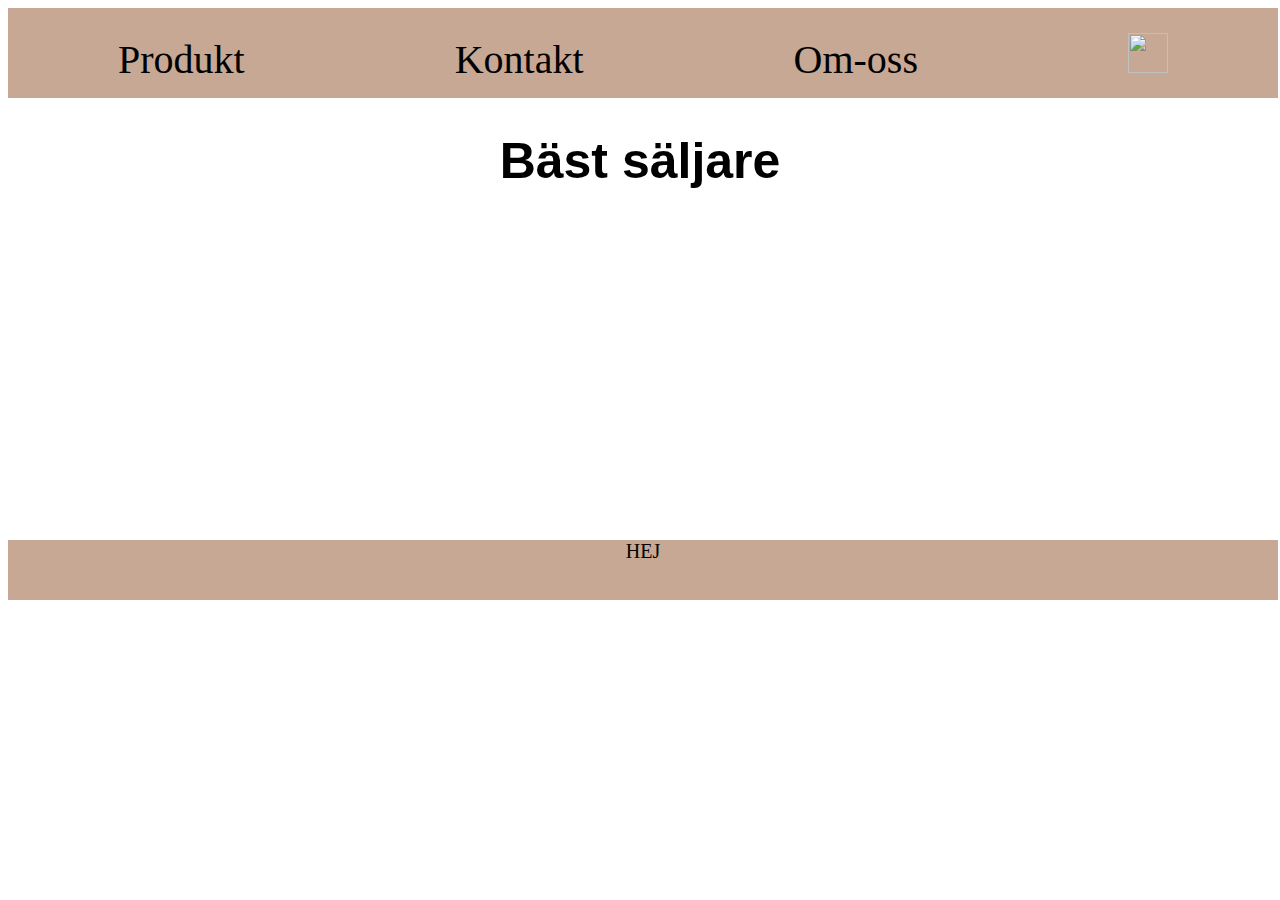
==== index.html @ 70b7165e "07/11" ====
<!DOCTYPE html>
<html lang="en">
<head>
    <link rel="stylesheet" href="style.css">
    <meta charset="UTF-8">
    <meta name="viewport" content="width=device-width, initial-scale=1.0">
    <title>Document</title>
    <script src="https://kit.fontawesome.com/9525e56382.js" crossorigin="anonymous"></script>
</head>
<body>
    <div class="container">
        <a href="kontakt.html" class="item1">Produkt</a>
        <a href="produkter.html" class="item2">Kontakt</a>
        <a href="omoss.html" class="item3">Om-oss</a>
        <img class="shoppingcart" src="https://image.flaticon.com/icons/png/512/34/34627.png" >
    </div>

    <div class="container2">
        <h1>Bäst säljare</h1>
    </div>

    <div class="container3">
        <p>HEJ</p>



    </div>



</body>
</html>
---- style.css ----
.container{
    font-size: 40px;
    word-spacing: 200px;
    background-color: #C6A894;
    width: 1270px;
    height: 90px;
    text-align: center;
}

.shoppingcart{
    width: 40px;
    height: 40px;
    margin-top: 25px;
}

a{
    text-decoration: none;
    color: black;
    text-align: center;
}

.container2{
    font-size: 25px;
    text-align: center;
    font-family: Arial, Helvetica, sans-serif;
}

.container3{
    background-color: #C6A894;
    margin-top: 350px;
    font-size: 20px;
    width: 1270px;
    height: 60px;
    text-align: center;
}
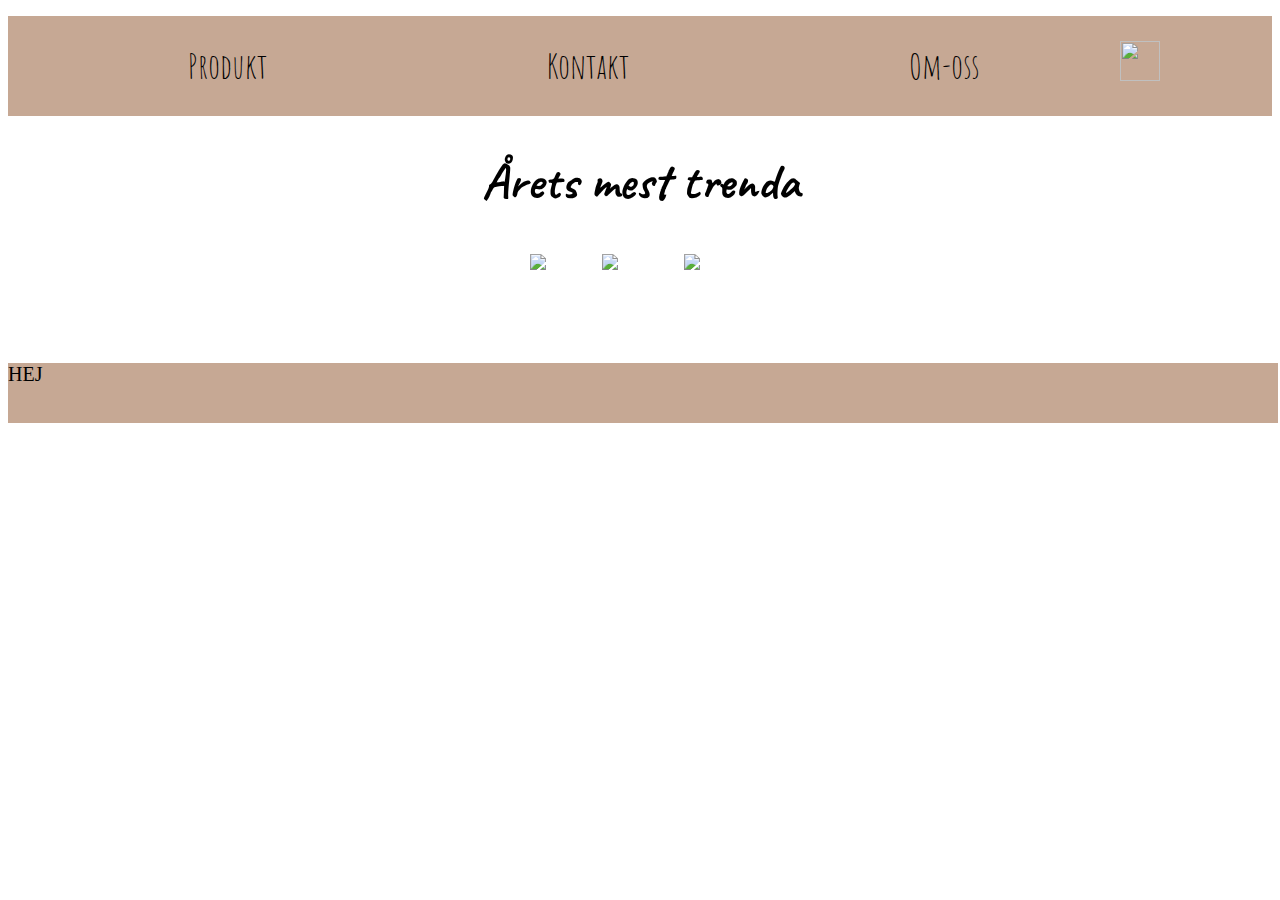
==== commit d3ee34f2: "08/11" ====
--- a/index.html
+++ b/index.html
@@ -5,18 +5,35 @@
     <meta charset="UTF-8">
     <meta name="viewport" content="width=device-width, initial-scale=1.0">
     <title>Document</title>
+    <link href="https://fonts.googleapis.com/css2?family=Caveat&display=swap" rel="stylesheet">
+    <link href="https://fonts.googleapis.com/css2?family=Amatic+SC:wght@700&display=swap" rel="stylesheet">
     <script src="https://kit.fontawesome.com/9525e56382.js" crossorigin="anonymous"></script>
 </head>
 <body>
-    <div class="container">
-        <a href="kontakt.html" class="item1">Produkt</a>
-        <a href="produkter.html" class="item2">Kontakt</a>
-        <a href="omoss.html" class="item3">Om-oss</a>
-        <img class="shoppingcart" src="https://image.flaticon.com/icons/png/512/34/34627.png" >
+    <nav>
+        <ul>
+        <li><a href="produkter.html" class="item1">Produkt</a>
+            <div class="menu">
+            <ul>
+                    <li><a href="ringar.html">Ringar</a></li>
+                    <li><a href="örhängen">örhängen</a></li>
+                    <li><a hrf="halsband">halsband</a></li>
+                </ul>
+        </li>
     </div>
+        
+
+        <li><a href="kontakt.html" class="item2">Kontakt</a></li>
+        <li><a href="omoss.html" class="item3">Om-oss</a></li>
+        <li><img class="shoppingcart" src="https://image.flaticon.com/icons/png/512/34/34627.png"></li>
+    </ul>
+    </nav>
 
     <div class="container2">
-        <h1>Bäst säljare</h1>
+        <h1>Årets mest trenda</h1>
+        <img class="ring" src="https://i.pinimg.com/564x/0c/1a/f3/0c1af3e29bd374159674d88103c187ca.jpg">
+        <img class="halsband" src="https://i.pinimg.com/564x/d2/74/bc/d274bc97b6a88955b63706bc35fb40bd.jpg">
+        <img class="örhäng" src="https://i.pinimg.com/564x/b3/0c/b1/b30cb17acb1435906786bdb846f753d1.jpg">
     </div>
 
     <div class="container3">
--- a/style.css
+++ b/style.css
@@ -1,11 +1,57 @@
-.container{
-    font-size: 40px;
-    word-spacing: 200px;
+nav{
+    width: 100%;
+    height: 100px;
+    background-color:#C6A894;
+}
+
+ul li {
+    list-style: none;
+    display: inline-block;
+    float: left;
+}
+
+ul li a{
+    display: block;
+    text-decoration: none;
+    font-size: 35px;
+    font-family: 'Amatic SC', cursive;
+    color: black;
+    line-height: 100px;
+    padding: 0 140px;
+}
+
+ul li a:hover {
+    background-color: #AF9480;
+}
+
+.menu{
+    display: none;
+}
+
+ul li:hover .menu{
+    display: block;
+    position: absolute;
     background-color: #C6A894;
-    width: 1270px;
-    height: 90px;
-    text-align: center;
 }
+
+
+
+
+
+
+
+
+
+
+
+
+
+
+
+
+
+
+
 
 .shoppingcart{
     width: 40px;
@@ -21,17 +67,38 @@
 
 .container2{
     font-size: 25px;
+    font-family: 'Caveat', cursive;
     text-align: center;
-    font-family: Arial, Helvetica, sans-serif;
 }
 
 .container3{
     background-color: #C6A894;
-    margin-top: 350px;
     font-size: 20px;
     width: 1270px;
-    height: 60px;
-    text-align: center;
+    height: 60px; 
+    margin-top: 85px;
+}
+
+.ring{
+    width: 250px;
+    height: auto;
+    margin-right: 200px;
+}
+
+.halsband{
+    width: auto;
+    height: 270px;
+    margin-top: -50px;
+    margin-right: 100px;
+    margin-left: -150px;
+}
+
+.örhäng{
+    width: 200px;
+    height: auto;
+    margin-top: -600px;
+    margin-right: 50px;
+    margin-left: -40px;
 }
 
 
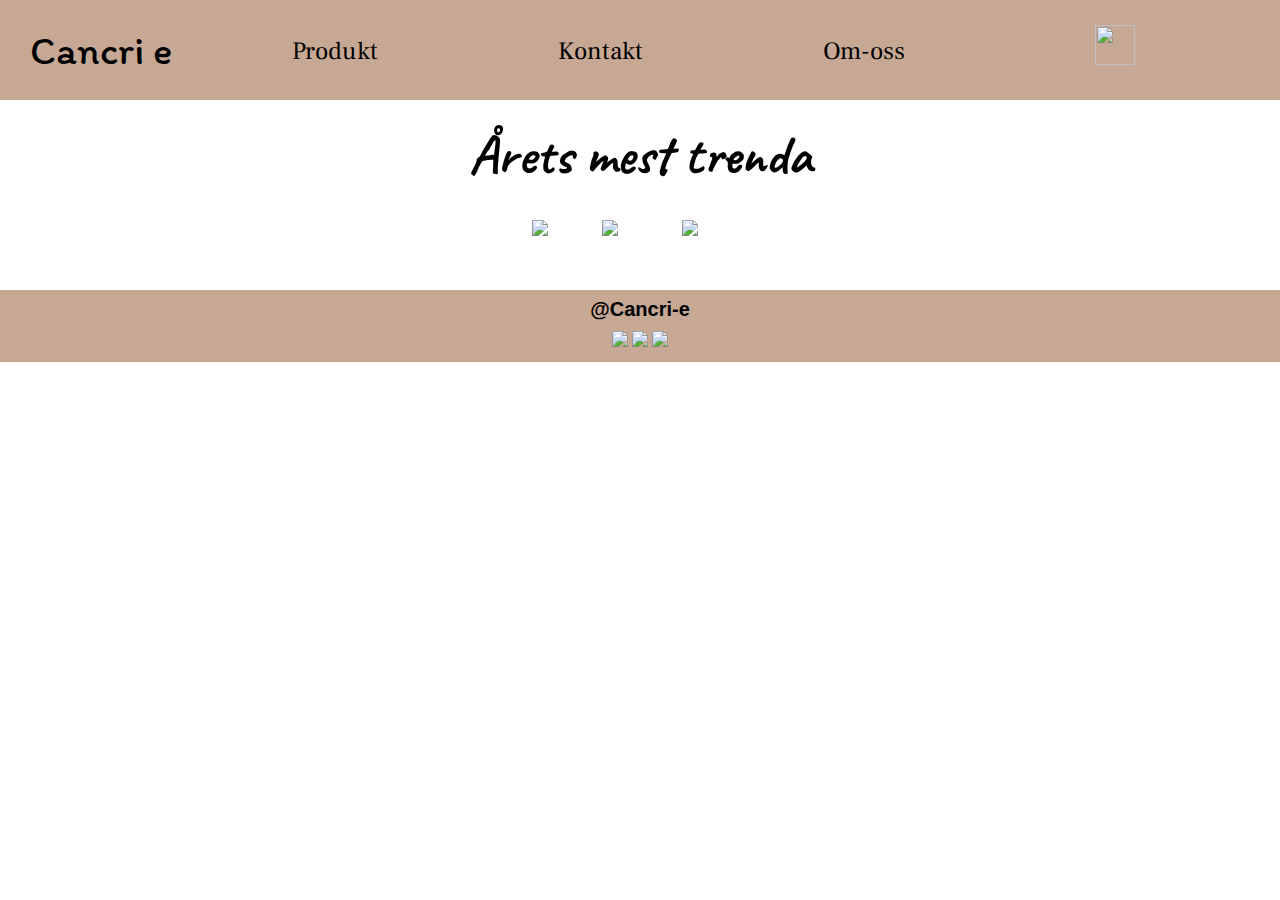
==== commit 0d9575e1: "10/11" ====
--- a/index.html
+++ b/index.html
@@ -6,27 +6,27 @@
     <meta name="viewport" content="width=device-width, initial-scale=1.0">
     <title>Document</title>
     <link href="https://fonts.googleapis.com/css2?family=Caveat&display=swap" rel="stylesheet">
+    <link href="https://fonts.googleapis.com/css2?family=Itim&display=swap" rel="stylesheet">
+    <link href="https://fonts.googleapis.com/css2?family=Frank+Ruhl+Libre&display=swap" rel="stylesheet">
+    <link href="https://fonts.googleapis.com/css2?family=Open+Sans:ital,wght@1,300&display=swap" rel="stylesheet">
     <link href="https://fonts.googleapis.com/css2?family=Amatic+SC:wght@700&display=swap" rel="stylesheet">
     <script src="https://kit.fontawesome.com/9525e56382.js" crossorigin="anonymous"></script>
 </head>
 <body>
     <nav>
+        <p>Cancri e</p>
         <ul>
-        <li><a href="produkter.html" class="item1">Produkt</a>
-            <div class="menu">
-            <ul>
+            <li><a href="produkter.html">Produkt</a>
+                <ul>
                     <li><a href="ringar.html">Ringar</a></li>
-                    <li><a href="örhängen">örhängen</a></li>
-                    <li><a hrf="halsband">halsband</a></li>
+                    <li><a href="örhängen.html">Örhängen</a></li>
+                    <li><a href="halsband.html">Halsband</a></li>
                 </ul>
-        </li>
-    </div>
-        
-
-        <li><a href="kontakt.html" class="item2">Kontakt</a></li>
-        <li><a href="omoss.html" class="item3">Om-oss</a></li>
+            </li>
+        <li><a href="kontakt.html">Kontakt</a></li>
+        <li><a href="omoss.html">Om-oss</a></li>
         <li><img class="shoppingcart" src="https://image.flaticon.com/icons/png/512/34/34627.png"></li>
-    </ul>
+        </ul>
     </nav>
 
     <div class="container2">
@@ -36,13 +36,12 @@
         <img class="örhäng" src="https://i.pinimg.com/564x/b3/0c/b1/b30cb17acb1435906786bdb846f753d1.jpg">
     </div>
 
-    <div class="container3">
-        <p>HEJ</p>
-
-
-
-    </div>
-
+    <footer>
+        <h2>@Cancri-e</h2>
+        <img class="instagram" src="http://sguru.org/wp-content/uploads/2018/01/instagram-logo-black-transparent.png">
+        <img class="facebook" src="https://mvg.ch/wp-content/uploads/Facebook.png">
+        <img class="twitter" src="https://sguru.org/wp-content/uploads/2018/02/5a2fe479cc45e43754640849.png">
+    </footer>
 
 
 </body>
--- a/style.css
+++ b/style.css
@@ -1,83 +1,114 @@
+* {
+    margin: 0;
+    padding: 0;
+}
+
 nav{
     width: 100%;
     height: 100px;
     background-color:#C6A894;
 }
 
-ul li {
+nav p {
+    font-family:'Itim', cursive;;
+    color: black;
+    font-size: 40px;
+    line-height: 100px;
+    float: left;
+    padding: 0px 30px;
+    text-decoration: none;
+}
+
+nav ul{
+    float: left;
+}
+
+nav ul li {
+    float: left;
     list-style: none;
-    display: inline-block;
-    float: left;
-}
-
-ul li a{
+    position: relative;
+}
+
+nav ul li a{
     display: block;
+    font-family:'Frank Ruhl Libre', serif;;
+    color: black;
+    font-size: 25px;
+    padding: 35px 90px;
     text-decoration: none;
-    font-size: 35px;
-    font-family: 'Amatic SC', cursive;
-    color: black;
-    line-height: 100px;
-    padding: 0 140px;
-}
-
-ul li a:hover {
+}
+
+nav ul li a:hover{
+    background-color:  #AF9480;
+}
+
+nav ul li ul {
+    display: none;
+    position: absolute;
+    background-color:#C6A894;
+    padding: 10px;
+}
+
+nav ul li:hover ul {
+    display: block;
+}
+
+nav ul li ul li a{
+    padding: 5px, 5px;
+}
+
+nav ul li ul li a:hover {
     background-color: #AF9480;
 }
 
-.menu{
-    display: none;
-}
-
-ul li:hover .menu{
-    display: block;
-    position: absolute;
-    background-color: #C6A894;
-}
-
-
-
-
-
-
-
-
-
-
-
-
-
-
-
-
-
-
-
+p a {
+    text-decoration: none;
+    color: black;
+}
 
 .shoppingcart{
     width: 40px;
     height: 40px;
     margin-top: 25px;
-}
-
-a{
-    text-decoration: none;
-    color: black;
+    margin-left: 100px;
+}
+
+h1{
+    padding-bottom: 30px;
+    font-size: 55px;
+    font-family: 'Caveat', cursiv;
     text-align: center;
 }
 
 .container2{
-    font-size: 25px;
-    font-family: 'Caveat', cursive;
-    text-align: center;
-}
-
-.container3{
+    text-align: center;
+    padding-top: 20px;
+    margin-bottom: 30px;
+}
+
+footer {
     background-color: #C6A894;
-    font-size: 20px;
-    width: 1270px;
-    height: 60px; 
-    margin-top: 85px;
-}
+    width: 100%;
+    height: 72px;
+    text-align: center;    
+}
+
+footer h2{
+    margin-top: 50px;
+    text-align: center;
+    font-size: 20px;
+}
+
+h5{
+    font-size: 40px;
+    font-family: 'Open Sans', sans-serif;
+    text-align: center;
+    margin-right: 260px; 
+    margin-left: 200px;
+    margin-top: 25px; 
+    margin-bottom: 25px; 
+}
+
 
 .ring{
     width: 250px;
@@ -101,5 +132,162 @@
     margin-left: -40px;
 }
 
-
-
+.instagram{
+    width: auto;
+    height: 25px;
+}
+
+.facebook{
+    width: auto;
+    height: 25px;
+}
+.twitter{
+    width: auto;
+    height: 25px;
+}
+.container3{
+    text-align: center;
+    word-spacing: 10px;
+}
+
+h2{
+    font-size: 15px;
+    color: black;
+    font-family: arial;
+    margin-bottom: 10px;
+    padding-top: 8px;
+}
+
+.container-ringar{
+    max-width: 100%;
+    margin: auto;
+    background:#fff;
+    overflow: left;
+}
+
+.gallery-ring{
+    float: left;
+}
+
+.gallery-ring img{
+    width: 220px;
+    height: auto;
+    padding-left: 150px;
+}
+
+.text-ring{
+    padding: 10px;
+    text-align: center;
+    font-family: Arial, Helvetica, sans-serif;
+    font-size: 18px;
+}
+
+.container-örhängen{
+    max-width: 100%;
+    margin: auto;
+    background:#fff;
+    overflow: left;
+    margin-top: 40px;
+}
+
+.gallery-örhängen{
+    float: left;
+}
+
+.gallery-örhängen img{
+    width: 220px;
+    height: auto;
+    padding-left: 150px;
+}
+
+.text-örhängen{
+    padding: 10px;
+    text-align: center;
+    font-family: Arial, Helvetica, sans-serif;
+    font-size: 18px;
+}
+
+.container-halsband{
+    max-width: 100%;
+    margin: auto;
+    background:#fff;
+    overflow: left;
+    margin-top: 40px;
+}
+
+.gallery-halsband{
+    float: left;
+}
+
+.gallery-halsband img{
+    width: 200px;
+    height: auto;
+    padding-left: 150px;
+}
+
+.text-halsband{
+    padding: 10px;
+    text-align: center;
+    font-family: Arial, Helvetica, sans-serif;
+    font-size: 18px;
+}
+
+h6{
+    font-size: 40px;
+    font-family: 'Open Sans', sans-serif;
+    text-align: center;
+    margin-right: 260px; 
+    margin-left: 200px;
+    margin-top: 25px; 
+    margin-bottom: 25px; 
+}
+
+
+h7{
+    font-size: 40px;
+    margin-left: 530px;
+}
+
+h8{
+    font-size: 40px;
+    margin-left: 530px;
+}
+
+.container-kontakt{
+    width: 50%;
+    height: 370px;
+    margin-top: 20px;
+    margin-bottom: 20px;
+    margin-left: 300px;
+}
+
+.container-kontakt p{
+    font-size: 20px;
+    font-family: Arial, Helvetica, sans-serif;
+    padding-bottom: 10px;
+}
+
+.container-kontakt p2{
+    font-size: 20px;
+    font-family: Arial, Helvetica, sans-serif;
+}
+
+.container-omoss{
+    width: 50%;
+    height: 370px;
+    margin-top: 20px;
+    margin-bottom: 20px;
+    margin-left: 300px;
+}
+
+.container-omoss p1{
+    font-family: Arial, Helvetica, sans-serif;
+    font-size: 20px;
+    line-height: 29px;
+}
+
+
+
+
+
+
